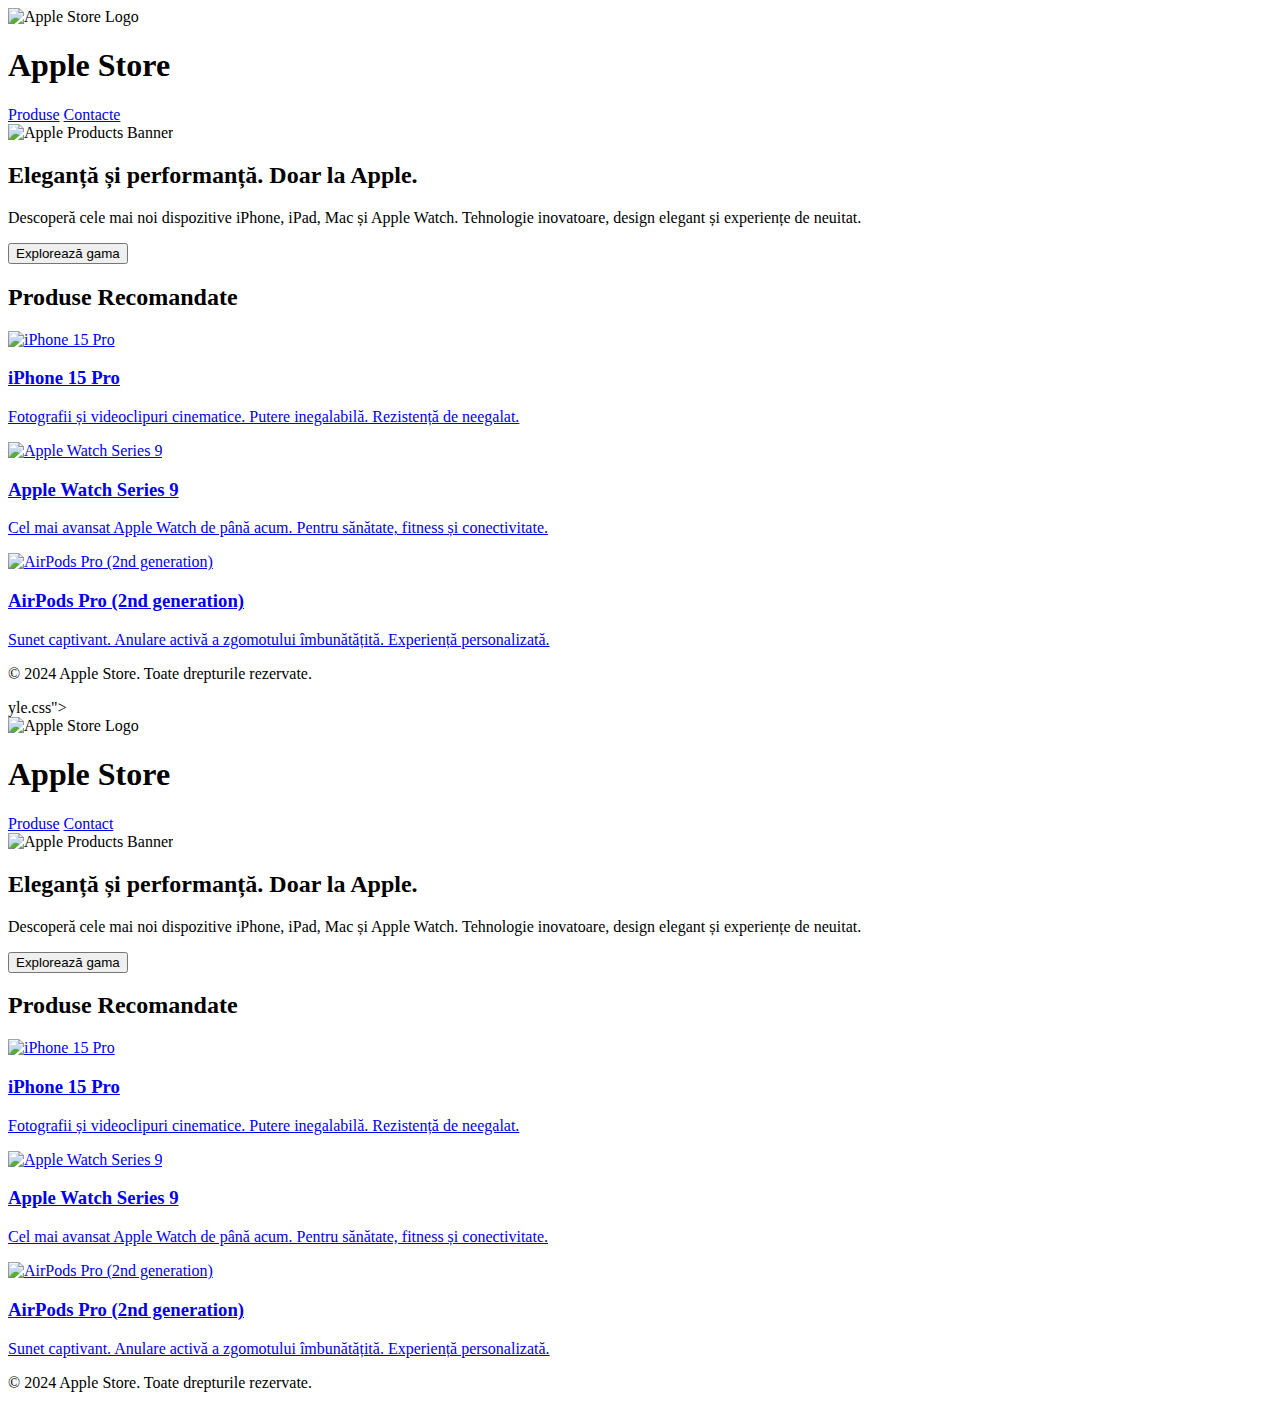
==== index.html @ ba0a2174 "Update index.html" ====
<!DOCTYPE html>
<html lang="en">
<head>
  <meta charset="UTF-8">
  <meta http-equiv="X-UA-Compatible" content="IE=edge">
  <meta name="viewport" content="width=device-width, initial-scale=1.0">
    <title>Apple Store</title>
    <link href="https://substackcdn.com/image/fetch/f_auto,q_auto:good,fl_progressive:steep/https%3A%2F%2Fsubstack-post-media.s3.amazonaws.com%2Fpublic%2Fimages%2F8ed3d547-94ff-48e1-9f20-8c14a7030a02_2000x2000.jpeg">
    <link rel="stylesheet" href="coduri CSS/st<!DOCTYPE html>
<html lang="en">
<head>
  <meta charset="UTF-8">
  <meta http-equiv="X-UA-Compatible" content="IE=edge">
  <meta name="viewport" content="width=device-width, initial-scale=1.0">
    <title>Apple Store</title>
    <link href="https://substackcdn.com/image/fetch/f_auto,q_auto:good,fl_progressive:steep/https%3A%2F%2Fsubstack-post-media.s3.amazonaws.com%2Fpublic%2Fimages%2F8ed3d547-94ff-48e1-9f20-8c14a7030a02_2000x2000.jpeg">
    <link rel="stylesheet" href="D:\Proiecte Informatica\adriana\html,java, css\coduri CSS\style.css">
</head>
<body>
    <header>
        <div class="logo-wrapper">
            <img src="https://pbs.twimg.com/profile_images/1717013664954499072/2dcJ0Unw_400x400.png" width="50px" alt="Apple Store Logo">
        </div>
        <div class="store-title"> 
            <h1>Apple Store</h1>
        </div>
        <nav>
            <a href="pagini\produse.html">Produse</a>
            <a href="pagini\contact.html">Contacte</a>
        </nav>
    </header>

    <section class="hero">
        <img src="https://images.ctfassets.net/2yd1b0rk61ek/10Wn9tj66w3iyrdkyiO4FV/bc8ba2617988ed55d34857f47e0e4130/apple_herobanner_en.jpg" alt="Apple Products Banner"> 
        <div class="hero-text">
            <h2>Eleganță și performanță. Doar la Apple.</h2>
            <p>Descoperă cele mai noi dispozitive iPhone, iPad, Mac și Apple Watch. Tehnologie inovatoare, design elegant și experiențe de neuitat.</p>
            <a href="pagini\produse.html"><button>Explorează gama</button></a>
        </div>
    </section>

    <section class="featured-products">
        <h2>Produse Recomandate</h2>

        <div class="product">
            <a href="pagini\produse.html">
                <img src="https://istyle.ro/media/catalog/product/cache/image/e9c3970ab036de70892d86c6d221abfe/i/p/iphone_15_pro_blue_titanium_pdp_image_position-1__en-us_1_1_1.jpg" alt="iPhone 15 Pro">
                <h3>iPhone 15 Pro</h3>
                <p>Fotografii și videoclipuri cinematice. Putere inegalabilă. Rezistență de neegalat.</p>
            </a>
        </div>

        <div class="product">
            <a href="pagini\produse.html">
                <img src="https://istyle.ro/pub/media/catalog/product/cache/image/400x400/beff4985b56e3afdbeabfc89641a4582/a/p/apple_watch_series_9_gps_45mm_midnight_aluminum_midnight_sport_band_34fr_screen__usen_t-0_1_1.jpg" alt="Apple Watch Series 9">
                <h3>Apple Watch Series 9</h3>
                <p>Cel mai avansat Apple Watch de până acum. Pentru sănătate, fitness și conectivitate.</p>
            </a>
        </div>

        <div class="product">
            <a href="pagini\produse.html">
                <img src="https://istyle.ro/pub/media/catalog/product/cache/image/400x400/beff4985b56e3afdbeabfc89641a4582/m/t/mtjv3_av2_t.jpg" alt="AirPods Pro (2nd generation)">
                <h3>AirPods Pro (2nd generation)</h3>
                <p>Sunet captivant. Anulare activă a zgomotului îmbunătățită. Experiență personalizată.</p>
            </a>
        </div>

        </section>

    <footer>
        <p>&copy; 2024 Apple Store. Toate drepturile rezervate.</p>
    </footer>
</body>
</html>
yle.css">
</head>
<body>
    <header>
        <div class="logo-wrapper">
            <img src="https://pbs.twimg.com/profile_images/1717013664954499072/2dcJ0Unw_400x400.png" width="50px" alt="Apple Store Logo">
        </div>
        <div class="store-title"> 
            <h1>Apple Store</h1>
        </div>
        <nav>
            <a href="pagini\produse.html">Produse</a>
            <a href="pagini\contact.html">Contact</a>
        </nav>
    </header>

    <section class="hero">
        <img src="https://images.ctfassets.net/2yd1b0rk61ek/10Wn9tj66w3iyrdkyiO4FV/bc8ba2617988ed55d34857f47e0e4130/apple_herobanner_en.jpg" alt="Apple Products Banner"> 
        <div class="hero-text">
            <h2>Eleganță și performanță. Doar la Apple.</h2>
            <p>Descoperă cele mai noi dispozitive iPhone, iPad, Mac și Apple Watch. Tehnologie inovatoare, design elegant și experiențe de neuitat.</p>
            <a href="pagini\produse.html"><button>Explorează gama</button></a>
        </div>
    </section>

    <section class="featured-products">
        <h2>Produse Recomandate</h2>

        <div class="product">
            <a href="pagini\produse.html">
                <img src="https://istyle.ro/media/catalog/product/cache/image/e9c3970ab036de70892d86c6d221abfe/i/p/iphone_15_pro_blue_titanium_pdp_image_position-1__en-us_1_1_1.jpg" alt="iPhone 15 Pro">
                <h3>iPhone 15 Pro</h3>
                <p>Fotografii și videoclipuri cinematice. Putere inegalabilă. Rezistență de neegalat.</p>
            </a>
        </div>

        <div class="product">
            <a href="pagini\produse.html">
                <img src="https://istyle.ro/pub/media/catalog/product/cache/image/400x400/beff4985b56e3afdbeabfc89641a4582/a/p/apple_watch_series_9_gps_45mm_midnight_aluminum_midnight_sport_band_34fr_screen__usen_t-0_1_1.jpg" alt="Apple Watch Series 9">
                <h3>Apple Watch Series 9</h3>
                <p>Cel mai avansat Apple Watch de până acum. Pentru sănătate, fitness și conectivitate.</p>
            </a>
        </div>

        <div class="product">
            <a href="pagini\produse.htmll">
                <img src="https://istyle.ro/pub/media/catalog/product/cache/image/400x400/beff4985b56e3afdbeabfc89641a4582/m/t/mtjv3_av2_t.jpg" alt="AirPods Pro (2nd generation)">
                <h3>AirPods Pro (2nd generation)</h3>
                <p>Sunet captivant. Anulare activă a zgomotului îmbunătățită. Experiență personalizată.</p>
            </a>
        </div>

        </section>

    <footer>
        <p>&copy; 2024 Apple Store. Toate drepturile rezervate.</p>
    </footer>

    <script src="java/main.js"></script> 
</body>
</html>
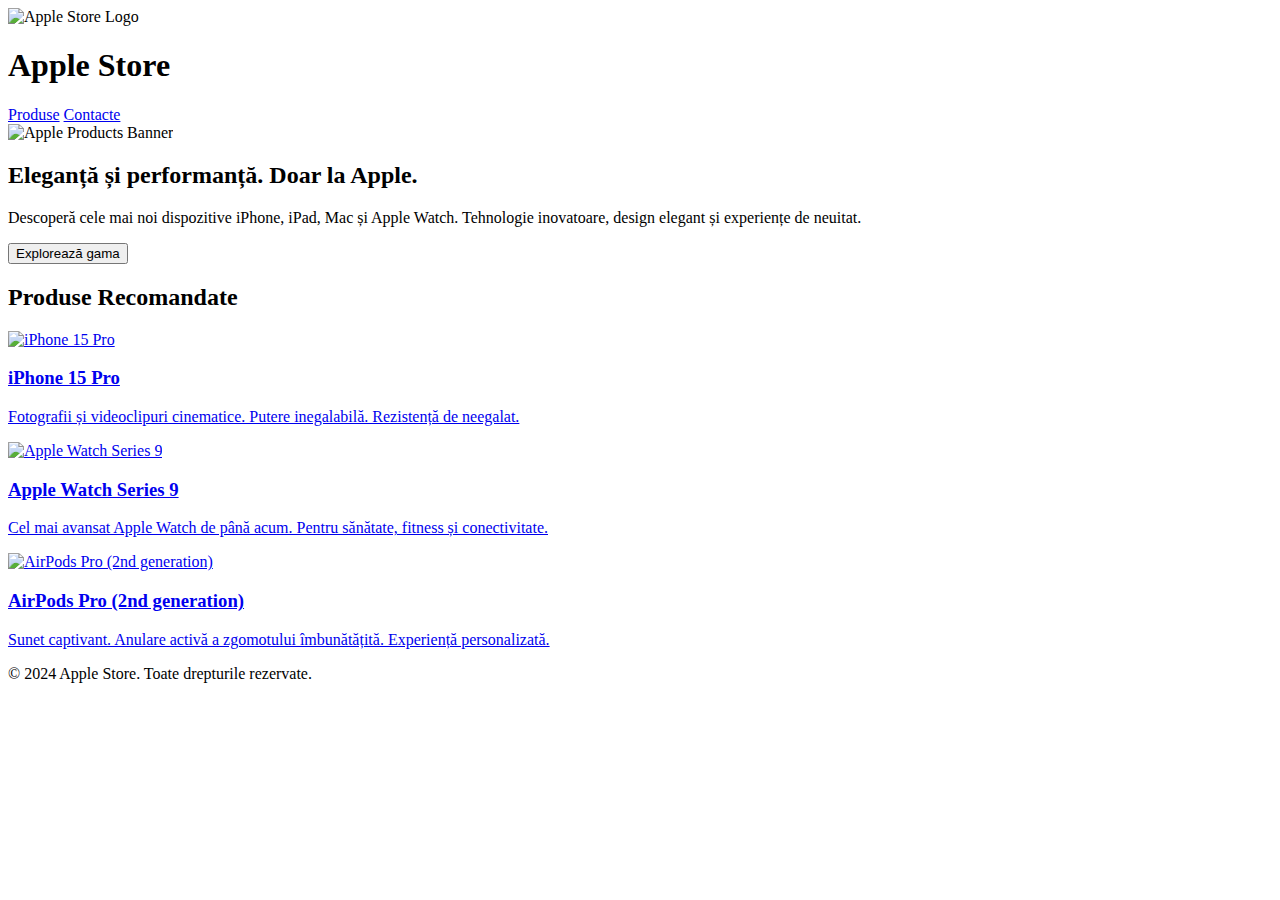
==== commit 986b3203: "Update index.html" ====
--- a/index.html
+++ b/index.html
@@ -6,15 +6,7 @@
   <meta name="viewport" content="width=device-width, initial-scale=1.0">
     <title>Apple Store</title>
     <link href="https://substackcdn.com/image/fetch/f_auto,q_auto:good,fl_progressive:steep/https%3A%2F%2Fsubstack-post-media.s3.amazonaws.com%2Fpublic%2Fimages%2F8ed3d547-94ff-48e1-9f20-8c14a7030a02_2000x2000.jpeg">
-    <link rel="stylesheet" href="coduri CSS/st<!DOCTYPE html>
-<html lang="en">
-<head>
-  <meta charset="UTF-8">
-  <meta http-equiv="X-UA-Compatible" content="IE=edge">
-  <meta name="viewport" content="width=device-width, initial-scale=1.0">
-    <title>Apple Store</title>
-    <link href="https://substackcdn.com/image/fetch/f_auto,q_auto:good,fl_progressive:steep/https%3A%2F%2Fsubstack-post-media.s3.amazonaws.com%2Fpublic%2Fimages%2F8ed3d547-94ff-48e1-9f20-8c14a7030a02_2000x2000.jpeg">
-    <link rel="stylesheet" href="D:\Proiecte Informatica\adriana\html,java, css\coduri CSS\style.css">
+    <link rel="stylesheet" href="coduri CSS\style.css">
 </head>
 <body>
     <header>
@@ -73,64 +65,3 @@
     </footer>
 </body>
 </html>
-yle.css">
-</head>
-<body>
-    <header>
-        <div class="logo-wrapper">
-            <img src="https://pbs.twimg.com/profile_images/1717013664954499072/2dcJ0Unw_400x400.png" width="50px" alt="Apple Store Logo">
-        </div>
-        <div class="store-title"> 
-            <h1>Apple Store</h1>
-        </div>
-        <nav>
-            <a href="pagini\produse.html">Produse</a>
-            <a href="pagini\contact.html">Contact</a>
-        </nav>
-    </header>
-
-    <section class="hero">
-        <img src="https://images.ctfassets.net/2yd1b0rk61ek/10Wn9tj66w3iyrdkyiO4FV/bc8ba2617988ed55d34857f47e0e4130/apple_herobanner_en.jpg" alt="Apple Products Banner"> 
-        <div class="hero-text">
-            <h2>Eleganță și performanță. Doar la Apple.</h2>
-            <p>Descoperă cele mai noi dispozitive iPhone, iPad, Mac și Apple Watch. Tehnologie inovatoare, design elegant și experiențe de neuitat.</p>
-            <a href="pagini\produse.html"><button>Explorează gama</button></a>
-        </div>
-    </section>
-
-    <section class="featured-products">
-        <h2>Produse Recomandate</h2>
-
-        <div class="product">
-            <a href="pagini\produse.html">
-                <img src="https://istyle.ro/media/catalog/product/cache/image/e9c3970ab036de70892d86c6d221abfe/i/p/iphone_15_pro_blue_titanium_pdp_image_position-1__en-us_1_1_1.jpg" alt="iPhone 15 Pro">
-                <h3>iPhone 15 Pro</h3>
-                <p>Fotografii și videoclipuri cinematice. Putere inegalabilă. Rezistență de neegalat.</p>
-            </a>
-        </div>
-
-        <div class="product">
-            <a href="pagini\produse.html">
-                <img src="https://istyle.ro/pub/media/catalog/product/cache/image/400x400/beff4985b56e3afdbeabfc89641a4582/a/p/apple_watch_series_9_gps_45mm_midnight_aluminum_midnight_sport_band_34fr_screen__usen_t-0_1_1.jpg" alt="Apple Watch Series 9">
-                <h3>Apple Watch Series 9</h3>
-                <p>Cel mai avansat Apple Watch de până acum. Pentru sănătate, fitness și conectivitate.</p>
-            </a>
-        </div>
-
-        <div class="product">
-            <a href="pagini\produse.htmll">
-                <img src="https://istyle.ro/pub/media/catalog/product/cache/image/400x400/beff4985b56e3afdbeabfc89641a4582/m/t/mtjv3_av2_t.jpg" alt="AirPods Pro (2nd generation)">
-                <h3>AirPods Pro (2nd generation)</h3>
-                <p>Sunet captivant. Anulare activă a zgomotului îmbunătățită. Experiență personalizată.</p>
-            </a>
-        </div>
-
-        </section>
-
-    <footer>
-        <p>&copy; 2024 Apple Store. Toate drepturile rezervate.</p>
-    </footer>
-
-    <script src="java/main.js"></script> 
-</body>
-</html>
